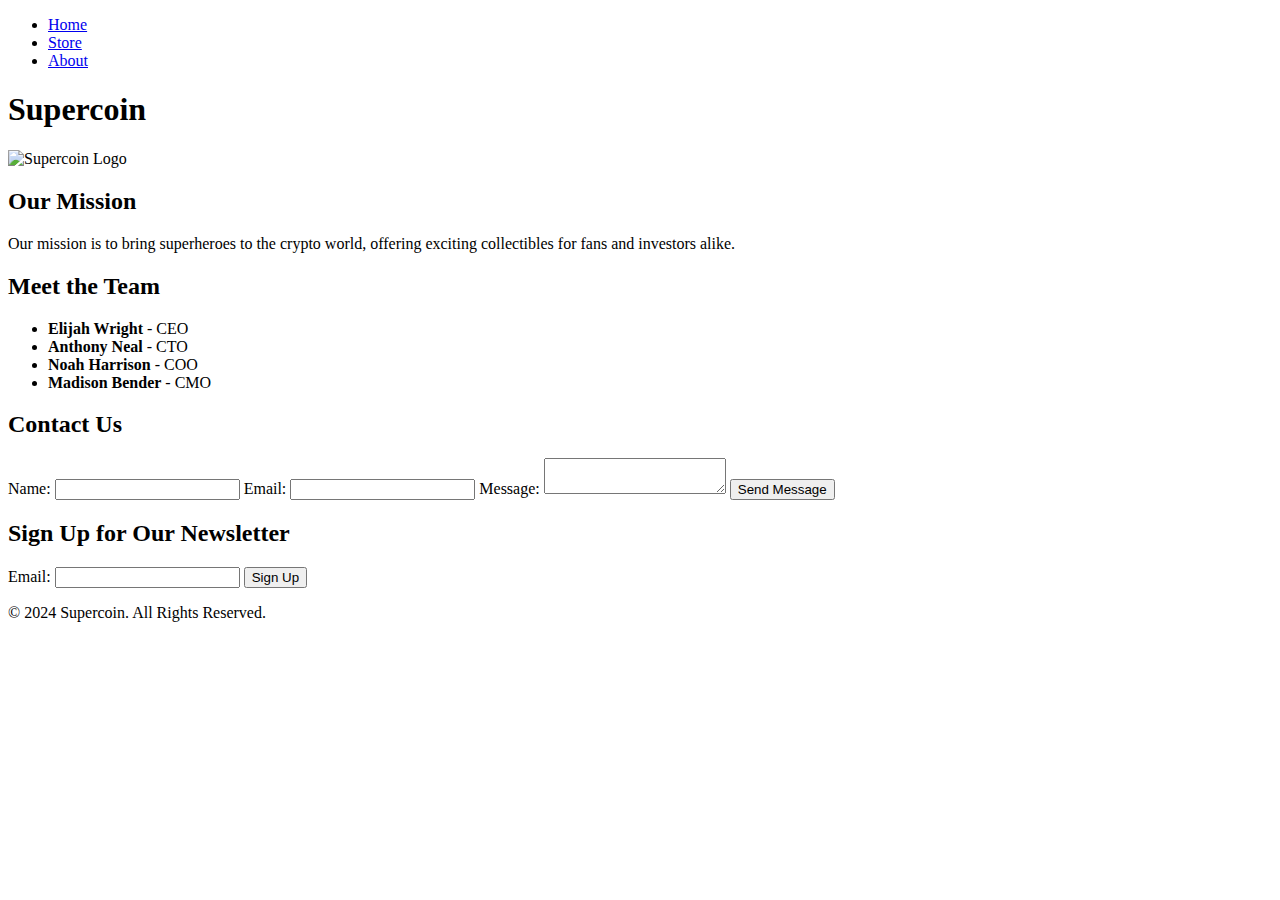
==== index.html @ ade90a19 "Create index.html" ====
<!DOCTYPE html>
<html lang="en">
<head>
  <meta charset="UTF-8">
  <meta name="viewport" content="width=device-width, initial-scale=1.0">
  <title>Supercoin - Home</title>
  <link rel="stylesheet" href="style.css">
</head>
<body>
  <header>
    <nav>
      <ul>
        <li><a href="index.html">Home</a></li>
        <li><a href="store.html">Store</a></li>
        <li><a href="about.html">About</a></li>
      </ul>
    </nav>
  </header>

  <main>
    <!-- Company Name and Logo Section -->
    <section id="company-info">
      <h1>Supercoin</h1>
      <img src="https://raw.githubusercontent.com/your-username/your-repo/main/SuperCoin.png" alt="Supercoin Logo" id="logo">
    </section>

    <!-- Mission Statement Section -->
    <section id="mission">
      <h2>Our Mission</h2>
      <p>Our mission is to bring superheroes to the crypto world, offering exciting collectibles for fans and investors alike.</p>
    </section>

    <!-- Team Section -->
    <section id="team">
      <h2>Meet the Team</h2>
      <ul>
        <li><strong>Elijah Wright</strong> - CEO</li>
        <li><strong>Anthony Neal</strong> - CTO</li>
        <li><strong>Noah Harrison</strong> - COO</li>
        <li><strong>Madison Bender</strong> - CMO</li>
      </ul>
    </section>

    <!-- Contact Us Section -->
    <section id="contact">
      <h2>Contact Us</h2>
      <form id="contact-form">
        <label for="name">Name:</label>
        <input type="text" id="name" name="name" required>
        
        <label for="email">Email:</label>
        <input type="email" id="email" name="email" required>
        
        <label for="message">Message:</label>
        <textarea id="message" name="message" required></textarea>
        
        <button type="submit">Send Message</button>
      </form>
    </section>

    <!-- Newsletter Section -->
    <section id="newsletter">
      <h2>Sign Up for Our Newsletter</h2>
      <form id="newsletter-form">
        <label for="newsletter-email">Email:</label>
        <input type="email" id="newsletter-email" name="email" required>
        <button type="submit">Sign Up</button>
      </form>
    </section>
  </main>

  <footer>
    <p>&copy; 2024 Supercoin. All Rights Reserved.</p>
  </footer>
</body>
</html>
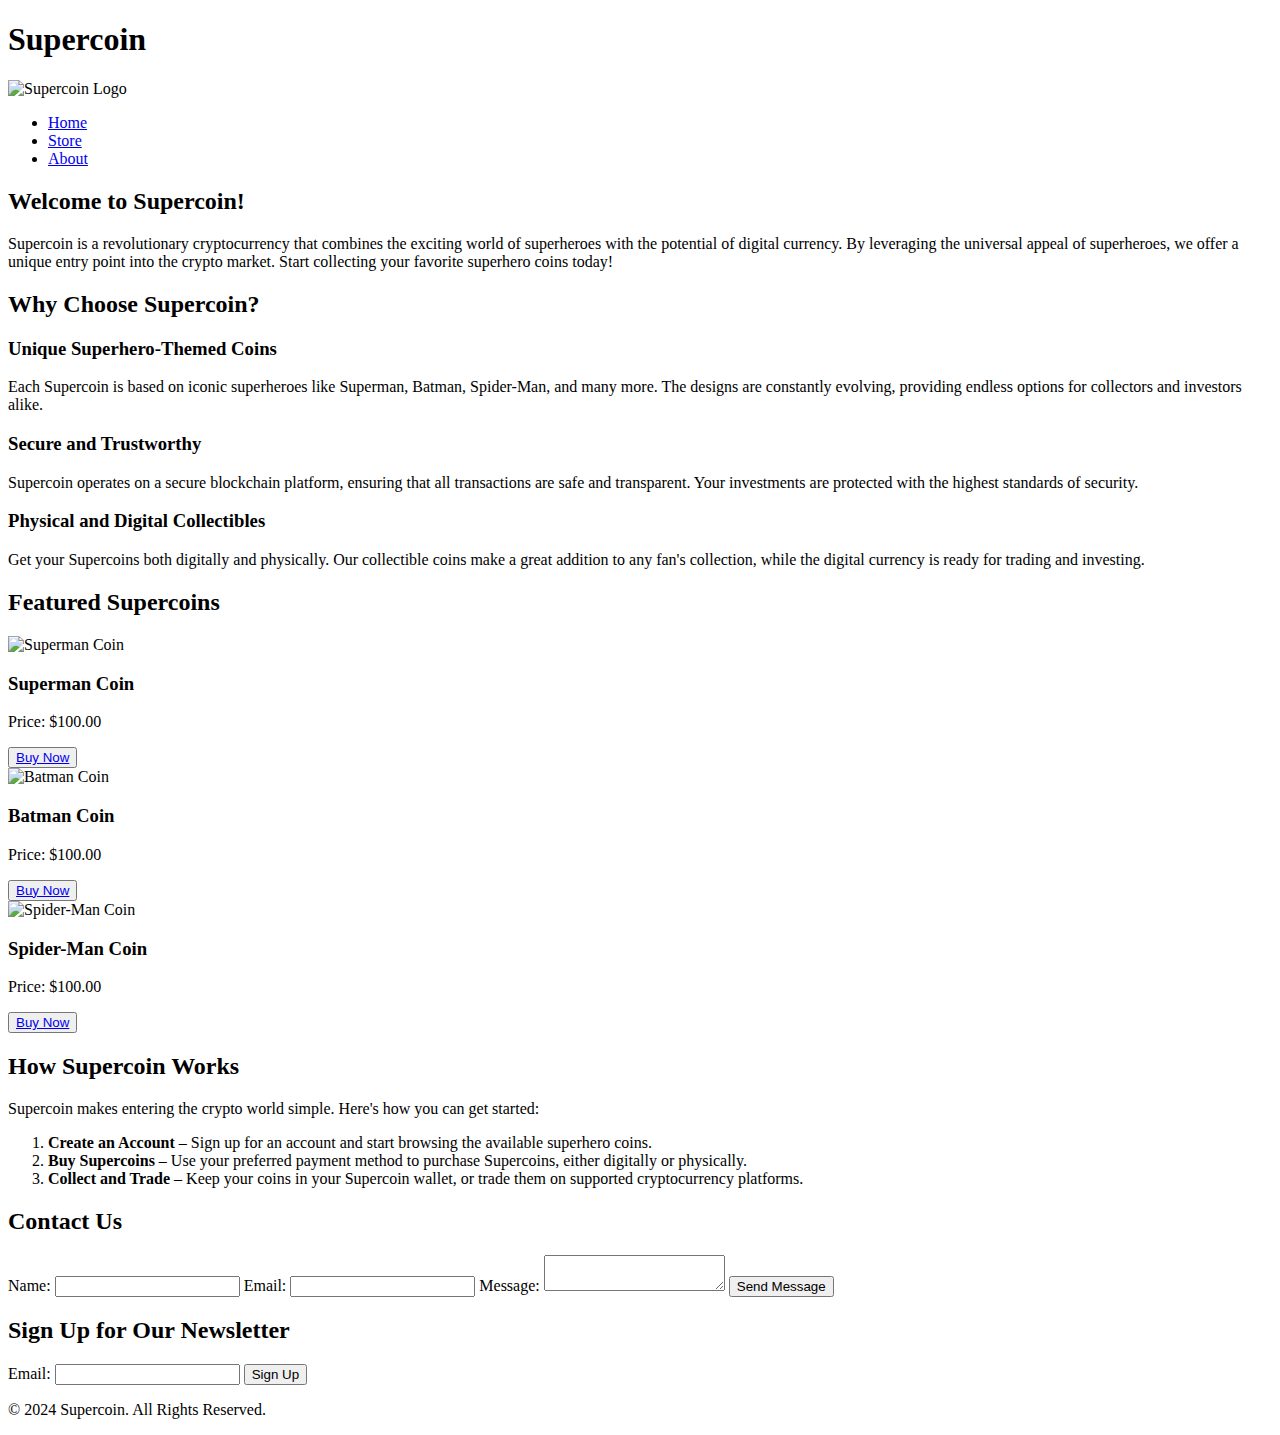
==== commit 5a737648: "Update index.html" ====
--- a/index.html
+++ b/index.html
@@ -3,11 +3,16 @@
 <head>
   <meta charset="UTF-8">
   <meta name="viewport" content="width=device-width, initial-scale=1.0">
-  <title>Supercoin - Home</title>
+  <title>Home - Supercoin</title>
   <link rel="stylesheet" href="style.css">
 </head>
 <body>
+  <!-- Header Section with Company Name and Logo -->
   <header>
+    <div id="logo-container">
+      <h1>Supercoin</h1>
+      <img src="https://raw.githubusercontent.com/ElijahWright04/Superhero_Coin/main/SuperCoin.png" alt="Supercoin Logo" id="logo">
+    </div>
     <nav>
       <ul>
         <li><a href="index.html">Home</a></li>
@@ -18,27 +23,61 @@
   </header>
 
   <main>
-    <!-- Company Name and Logo Section -->
-    <section id="company-info">
-      <h1>Supercoin</h1>
-      <img src="https://raw.githubusercontent.com/your-username/your-repo/main/SuperCoin.png" alt="Supercoin Logo" id="logo">
+    <!-- Introduction Section -->
+    <section id="intro">
+      <h2>Welcome to Supercoin!</h2>
+      <p>Supercoin is a revolutionary cryptocurrency that combines the exciting world of superheroes with the potential of digital currency. By leveraging the universal appeal of superheroes, we offer a unique entry point into the crypto market. Start collecting your favorite superhero coins today!</p>
     </section>
 
-    <!-- Mission Statement Section -->
-    <section id="mission">
-      <h2>Our Mission</h2>
-      <p>Our mission is to bring superheroes to the crypto world, offering exciting collectibles for fans and investors alike.</p>
+    <!-- Key Features Section -->
+    <section id="key-features">
+      <h2>Why Choose Supercoin?</h2>
+      <div class="feature">
+        <h3>Unique Superhero-Themed Coins</h3>
+        <p>Each Supercoin is based on iconic superheroes like Superman, Batman, Spider-Man, and many more. The designs are constantly evolving, providing endless options for collectors and investors alike.</p>
+      </div>
+      <div class="feature">
+        <h3>Secure and Trustworthy</h3>
+        <p>Supercoin operates on a secure blockchain platform, ensuring that all transactions are safe and transparent. Your investments are protected with the highest standards of security.</p>
+      </div>
+      <div class="feature">
+        <h3>Physical and Digital Collectibles</h3>
+        <p>Get your Supercoins both digitally and physically. Our collectible coins make a great addition to any fan's collection, while the digital currency is ready for trading and investing.</p>
+      </div>
     </section>
 
-    <!-- Team Section -->
-    <section id="team">
-      <h2>Meet the Team</h2>
-      <ul>
-        <li><strong>Elijah Wright</strong> - CEO</li>
-        <li><strong>Anthony Neal</strong> - CTO</li>
-        <li><strong>Noah Harrison</strong> - COO</li>
-        <li><strong>Madison Bender</strong> - CMO</li>
-      </ul>
+    <!-- Featured Coins Section -->
+    <section id="featured-coins">
+      <h2>Featured Supercoins</h2>
+      <div class="coin">
+        <img src="https://raw.githubusercontent.com/ElijahWright04/Superhero_Coin/main/superman-coin.png" alt="Superman Coin">
+        <h3>Superman Coin</h3>
+        <p>Price: $100.00</p>
+        <button><a href="store.html">Buy Now</a></button>
+      </div>
+      <div class="coin">
+        <img src="https://raw.githubusercontent.com/ElijahWright04/Superhero_Coin/main/batman-coin.png" alt="Batman Coin">
+        <h3>Batman Coin</h3>
+        <p>Price: $100.00</p>
+        <button><a href="store.html">Buy Now</a></button>
+      </div>
+      <div class="coin">
+        <img src="https://raw.githubusercontent.com/ElijahWright04/Superhero_Coin/main/spiderman-coin.png" alt="Spider-Man Coin">
+        <h3>Spider-Man Coin</h3>
+        <p>Price: $100.00</p>
+        <button><a href="store.html">Buy Now</a></button>
+      </div>
+    </section>
+
+    <!-- How It Works Section -->
+    <section id="how-it-works">
+      <h2>How Supercoin Works</h2>
+      <p>Supercoin makes entering the crypto world simple. Here's how you can get started:</p>
+      <ol>
+        <li><strong>Create an Account</strong> – Sign up for an account and start browsing the available superhero coins.</li>
+        <li><strong>Buy Supercoins</strong> – Use your preferred payment method to purchase Supercoins, either digitally or physically.</li>
+        <li><strong>Collect and Trade</strong> – Keep your coins in your Supercoin wallet, or trade them on supported cryptocurrency platforms.</li>
+      </ol>
     </section>
 
     <!-- Contact Us Section -->
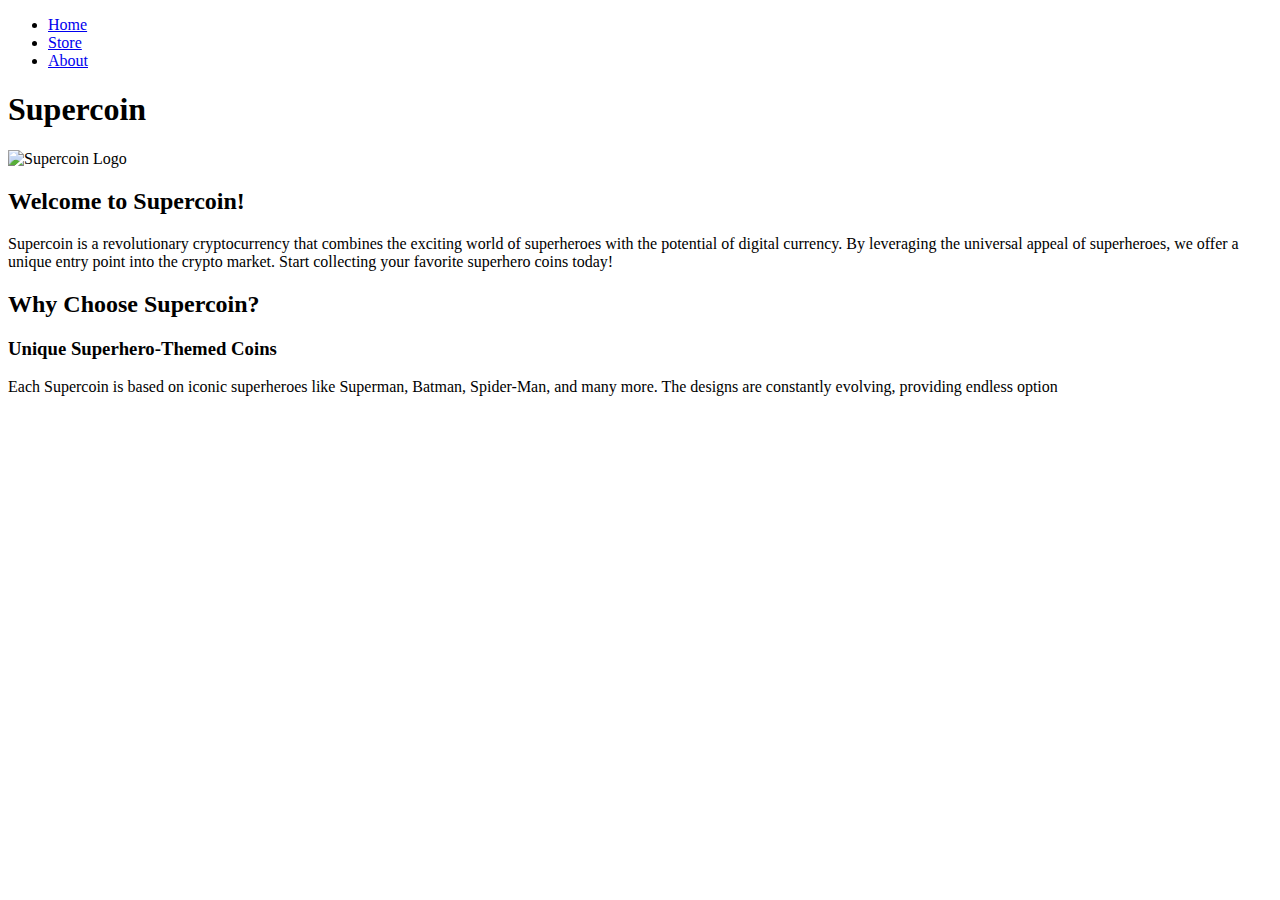
==== commit 6d95169d: "Update index.html" ====
--- a/index.html
+++ b/index.html
@@ -7,12 +7,8 @@
   <link rel="stylesheet" href="style.css">
 </head>
 <body>
-  <!-- Header Section with Company Name and Logo -->
+  <!-- Navigation Section Above the Logo -->
   <header>
-    <div id="logo-container">
-      <h1>Supercoin</h1>
-      <img src="https://raw.githubusercontent.com/ElijahWright04/Superhero_Coin/main/SuperCoin.png" alt="Supercoin Logo" id="logo">
-    </div>
     <nav>
       <ul>
         <li><a href="index.html">Home</a></li>
@@ -21,6 +17,12 @@
       </ul>
     </nav>
   </header>
+
+  <!-- Company Name and Logo -->
+  <section id="logo-container">
+    <h1>Supercoin</h1>
+    <img src="https://raw.githubusercontent.com/ElijahWright04/Superhero_Coin/main/SuperCoin.png" alt="Supercoin Logo" id="logo">
+  </section>
 
   <main>
     <!-- Introduction Section -->
@@ -34,82 +36,4 @@
       <h2>Why Choose Supercoin?</h2>
       <div class="feature">
         <h3>Unique Superhero-Themed Coins</h3>
-        <p>Each Supercoin is based on iconic superheroes like Superman, Batman, Spider-Man, and many more. The designs are constantly evolving, providing endless options for collectors and investors alike.</p>
-      </div>
-      <div class="feature">
-        <h3>Secure and Trustworthy</h3>
-        <p>Supercoin operates on a secure blockchain platform, ensuring that all transactions are safe and transparent. Your investments are protected with the highest standards of security.</p>
-      </div>
-      <div class="feature">
-        <h3>Physical and Digital Collectibles</h3>
-        <p>Get your Supercoins both digitally and physically. Our collectible coins make a great addition to any fan's collection, while the digital currency is ready for trading and investing.</p>
-      </div>
-    </section>
-
-    <!-- Featured Coins Section -->
-    <section id="featured-coins">
-      <h2>Featured Supercoins</h2>
-      <div class="coin">
-        <img src="https://raw.githubusercontent.com/ElijahWright04/Superhero_Coin/main/superman-coin.png" alt="Superman Coin">
-        <h3>Superman Coin</h3>
-        <p>Price: $100.00</p>
-        <button><a href="store.html">Buy Now</a></button>
-      </div>
-      <div class="coin">
-        <img src="https://raw.githubusercontent.com/ElijahWright04/Superhero_Coin/main/batman-coin.png" alt="Batman Coin">
-        <h3>Batman Coin</h3>
-        <p>Price: $100.00</p>
-        <button><a href="store.html">Buy Now</a></button>
-      </div>
-      <div class="coin">
-        <img src="https://raw.githubusercontent.com/ElijahWright04/Superhero_Coin/main/spiderman-coin.png" alt="Spider-Man Coin">
-        <h3>Spider-Man Coin</h3>
-        <p>Price: $100.00</p>
-        <button><a href="store.html">Buy Now</a></button>
-      </div>
-    </section>
-
-    <!-- How It Works Section -->
-    <section id="how-it-works">
-      <h2>How Supercoin Works</h2>
-      <p>Supercoin makes entering the crypto world simple. Here's how you can get started:</p>
-      <ol>
-        <li><strong>Create an Account</strong> – Sign up for an account and start browsing the available superhero coins.</li>
-        <li><strong>Buy Supercoins</strong> – Use your preferred payment method to purchase Supercoins, either digitally or physically.</li>
-        <li><strong>Collect and Trade</strong> – Keep your coins in your Supercoin wallet, or trade them on supported cryptocurrency platforms.</li>
-      </ol>
-    </section>
-
-    <!-- Contact Us Section -->
-    <section id="contact">
-      <h2>Contact Us</h2>
-      <form id="contact-form">
-        <label for="name">Name:</label>
-        <input type="text" id="name" name="name" required>
-        
-        <label for="email">Email:</label>
-        <input type="email" id="email" name="email" required>
-        
-        <label for="message">Message:</label>
-        <textarea id="message" name="message" required></textarea>
-        
-        <button type="submit">Send Message</button>
-      </form>
-    </section>
-
-    <!-- Newsletter Section -->
-    <section id="newsletter">
-      <h2>Sign Up for Our Newsletter</h2>
-      <form id="newsletter-form">
-        <label for="newsletter-email">Email:</label>
-        <input type="email" id="newsletter-email" name="email" required>
-        <button type="submit">Sign Up</button>
-      </form>
-    </section>
-  </main>
-
-  <footer>
-    <p>&copy; 2024 Supercoin. All Rights Reserved.</p>
-  </footer>
-</body>
-</html>
+        <p>Each Supercoin is based on iconic superheroes like Superman, Batman, Spider-Man, and many more. The designs are constantly evolving, providing endless option
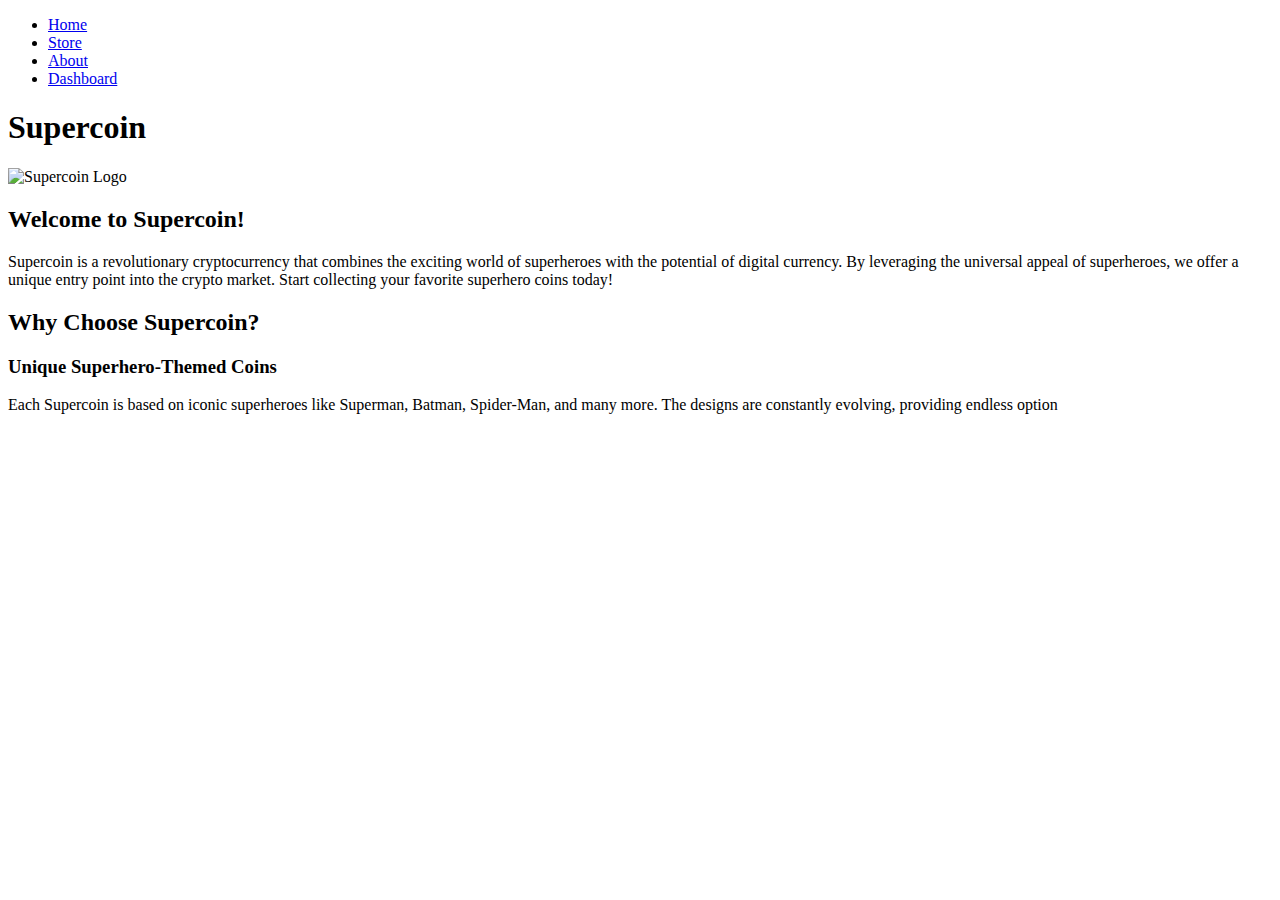
==== commit f9b2231b: "Update index.html" ====
--- a/index.html
+++ b/index.html
@@ -14,6 +14,7 @@
         <li><a href="index.html">Home</a></li>
         <li><a href="store.html">Store</a></li>
         <li><a href="about.html">About</a></li>
+        <li><a href="dashboard.html">Dashboard</a></li>
       </ul>
     </nav>
   </header>
--- a/style.css
+++ b/style.css
@@ -0,0 +1,44 @@
+/* Style for Company Info */
+#company-info {
+  text-align: center;
+  margin-top: 20px;
+}
+
+#company-info #logo {
+  width: 200px;
+  height: auto;
+  margin: 10px 0;
+}
+
+/* Style for Contact and Newsletter Sections */
+#contact, #newsletter {
+  margin: 20px auto;
+  padding: 20px;
+  background-color: #f9f9f9;
+  width: 80%;
+  max-width: 600px;
+  border-radius: 10px;
+}
+
+form {
+  display: flex;
+  flex-direction: column;
+  gap: 10px;
+}
+
+input, textarea, button {
+  padding: 10px;
+  border: 1px solid #ccc;
+  border-radius: 5px;
+}
+
+button {
+  background-color: #333;
+  color: white;
+  border: none;
+  cursor: pointer;
+}
+
+button:hover {
+  background-color: #555;
+}
